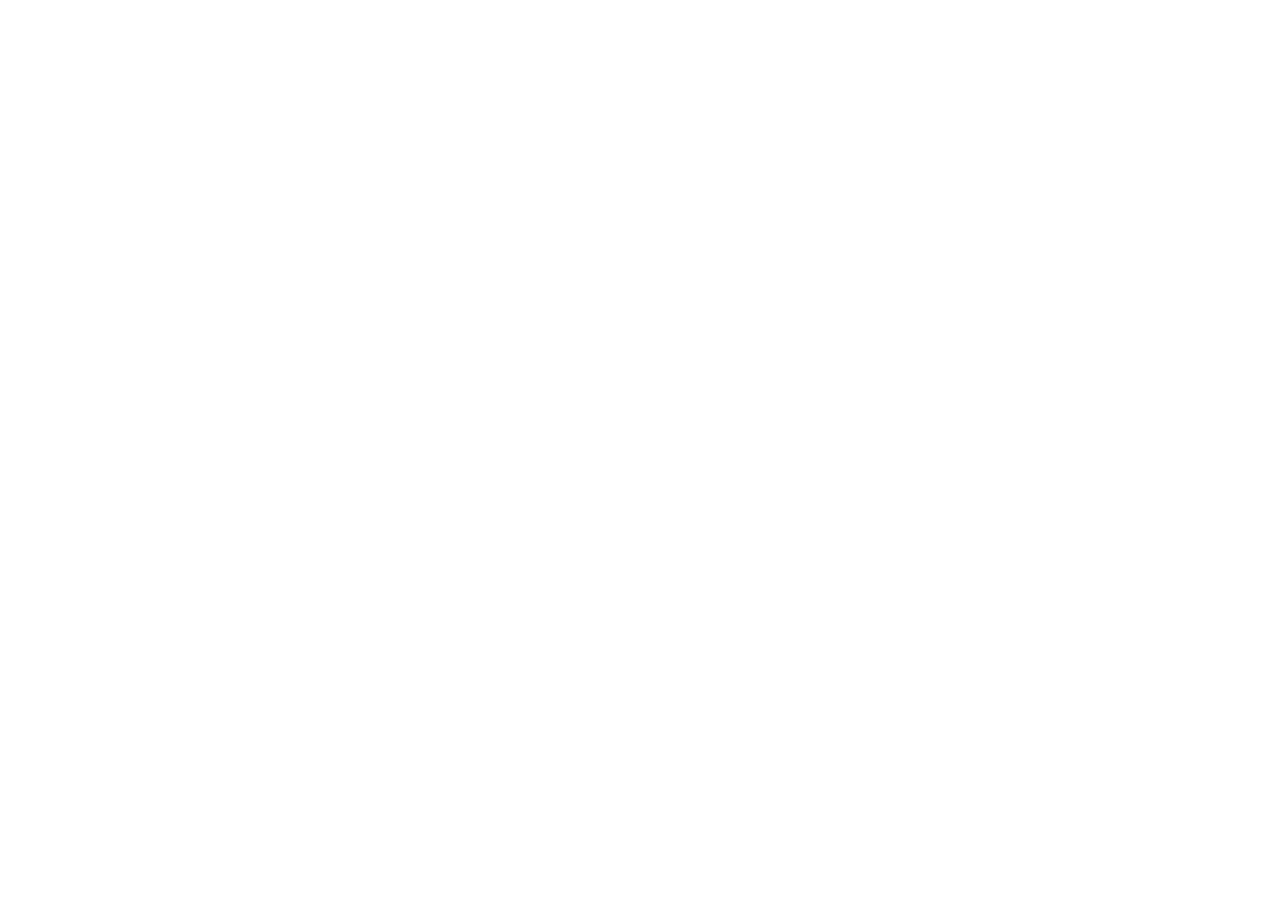
==== favourite_places.html @ ea0b26c7 "chore: link both HTML files to the style.css file." ====
<!DOCTYPE html>
<html lang="en">
<head>
    <meta charset="UTF-8">
    <meta name="viewport" content="width=device-width, initial-scale=1.0">
    <title>My Favourite Places</title>
    <link rel="stylesheet" href="styles.css">
</head>
<body>
    
</body>
</html>
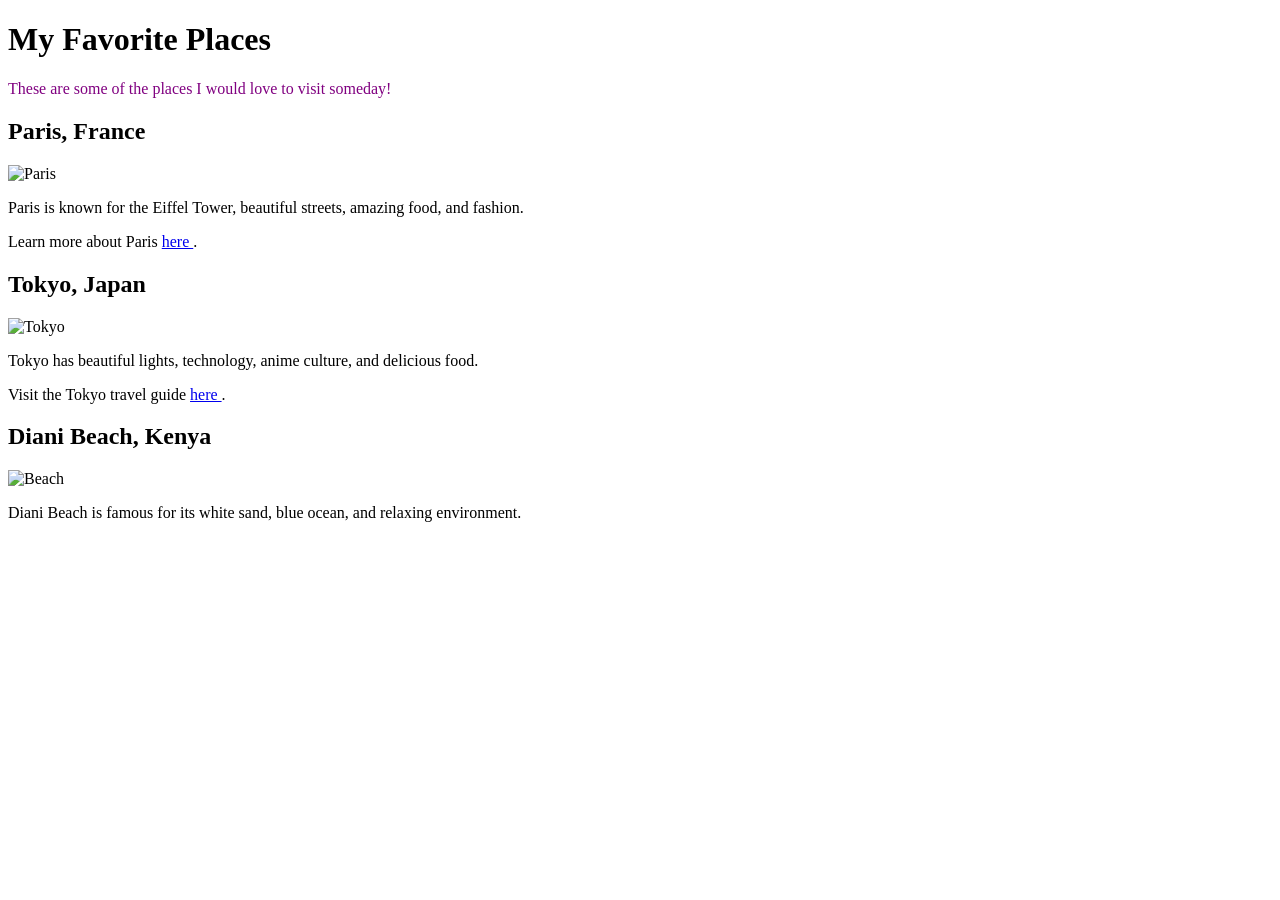
==== commit e5109f3b: "add content to favoutite places page" ====
--- a/favourite_places.html
+++ b/favourite_places.html
@@ -4,9 +4,66 @@
     <meta charset="UTF-8">
     <meta name="viewport" content="width=device-width, initial-scale=1.0">
     <title>My Favourite Places</title>
-    <link rel="stylesheet" href="styles.css">
+    <link rel="stylesheet" href="css/favourite_places.css"> 
 </head>
 <body>
-    
+    <h1>My Favorite Places</h1>
+
+    <p style="color: purple;">
+        These are some of the places I would love to visit someday!
+    </p>
+
+    <h2>Paris, France</h2>
+
+    <img
+        src="https://images.unsplash.com/photo-1499856871958-5b9627545d1a"
+        alt="Paris"
+        width="400"
+    >
+
+    <p>
+        Paris is known for the Eiffel Tower, beautiful streets,
+        amazing food, and fashion.
+    </p>
+
+    <p>
+        Learn more about Paris
+        <a href="https://en.parisinfo.com/" target="_blank">
+            here
+        </a>.
+    </p>
+
+    <h2>Tokyo, Japan</h2>
+
+    <img
+        src="https://images.unsplash.com/photo-1540959733332-eab4deabeeaf"
+        alt="Tokyo"
+        width="400"
+    >
+
+    <p>
+        Tokyo has beautiful lights, technology, anime culture,
+        and delicious food.
+    </p>
+
+    <p>
+        Visit the Tokyo travel guide
+        <a href="https://www.gotokyo.org/en/" target="_blank">
+            here
+        </a>.
+    </p>
+
+    <h2>Diani Beach, Kenya</h2>
+
+    <img
+        src="https://images.unsplash.com/photo-1507525428034-b723cf961d3e"
+        alt="Beach"
+        width="400"
+    >
+
+    <p>
+        Diani Beach is famous for its white sand,
+        blue ocean, and relaxing environment.
+    </p>
 </body>
 </html>
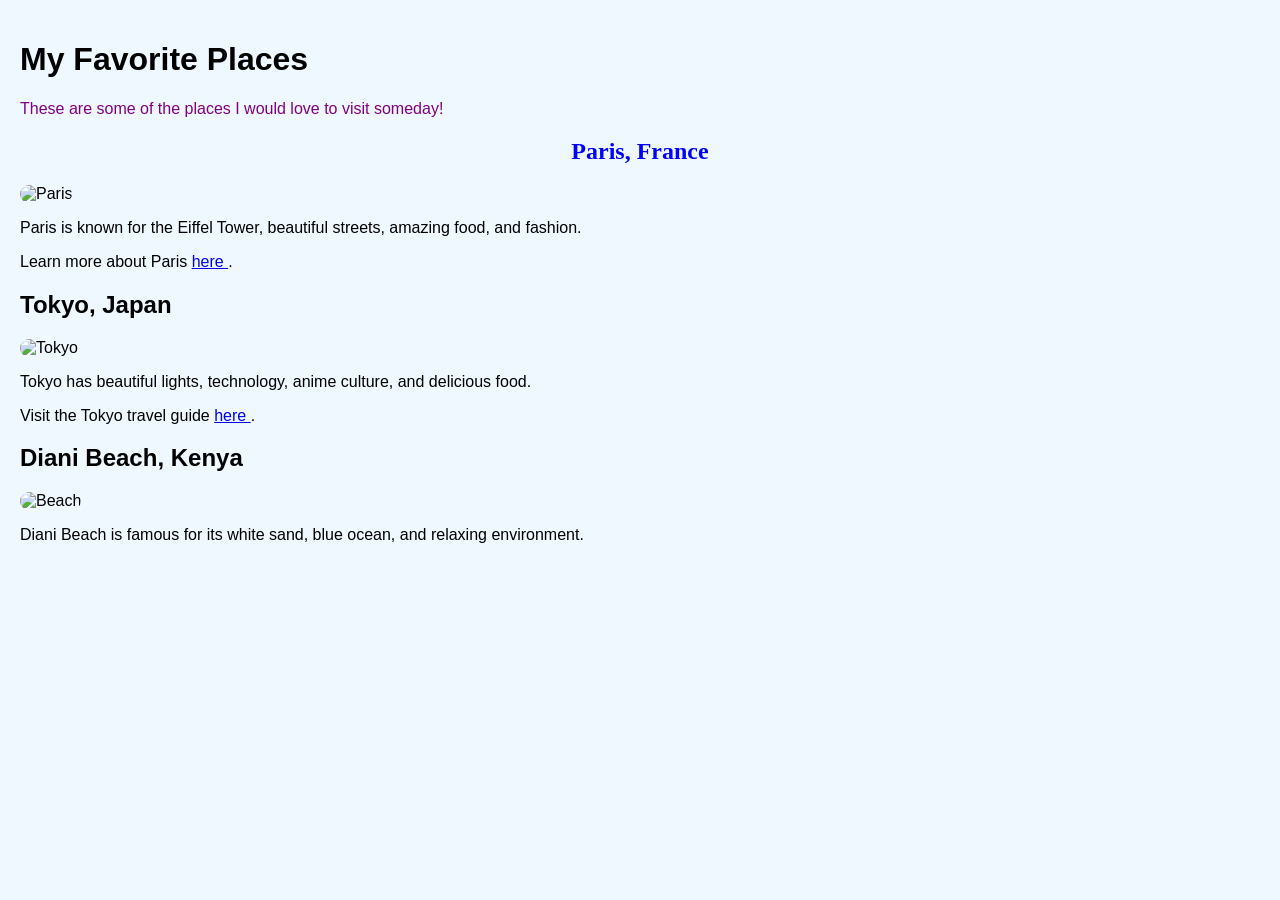
==== commit f94f52b8: "add styling to favourite places html file and remove style.css file." ====
--- a/favourite_places.html
+++ b/favourite_places.html
@@ -13,7 +13,7 @@
         These are some of the places I would love to visit someday!
     </p>
 
-    <h2>Paris, France</h2>
+    <h2 style="color: blue; text-align: center; font-family: 'Times New Roman', serif;">Paris, France</h2>
 
     <img
         src="https://images.unsplash.com/photo-1499856871958-5b9627545d1a"
--- a/css/favourite_places.css
+++ b/css/favourite_places.css
@@ -0,0 +1,14 @@
+body{
+    background-color: #f0f8ff;
+    font-family: Arial, sans-serif;
+    margin: 0;
+    padding: 20px;
+
+}
+
+img{
+    width: 100%;
+    height: auto;
+    border-radius: 10px;
+}
+
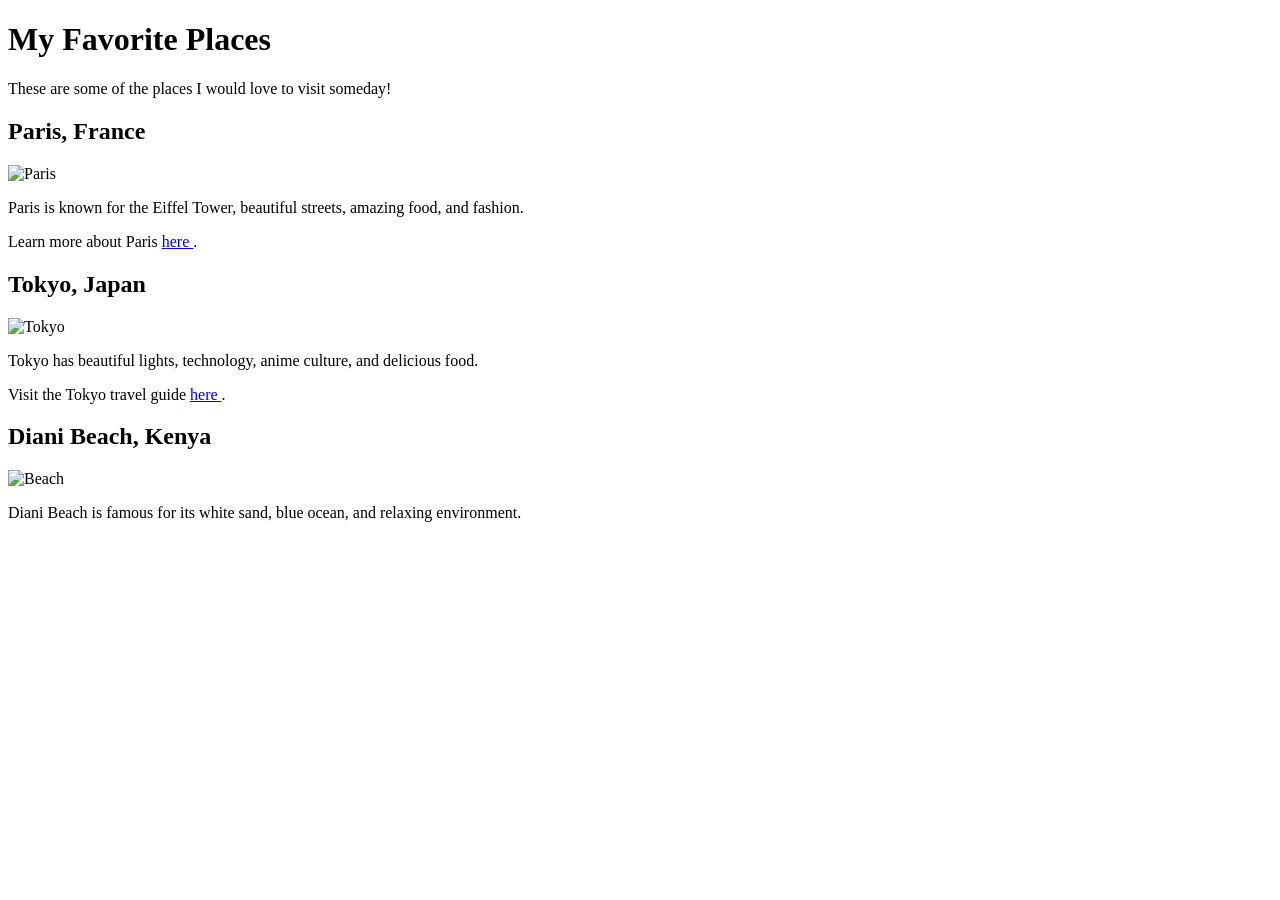
==== commit 117b5144: "add a style.css file." ====
--- a/favourite_places.html
+++ b/favourite_places.html
@@ -9,11 +9,11 @@
 <body>
     <h1>My Favorite Places</h1>
 
-    <p style="color: purple;">
+    <p>
         These are some of the places I would love to visit someday!
     </p>
 
-    <h2 style="color: blue; text-align: center; font-family: 'Times New Roman', serif;">Paris, France</h2>
+    <h2>Paris, France</h2>
 
     <img
         src="https://images.unsplash.com/photo-1499856871958-5b9627545d1a"
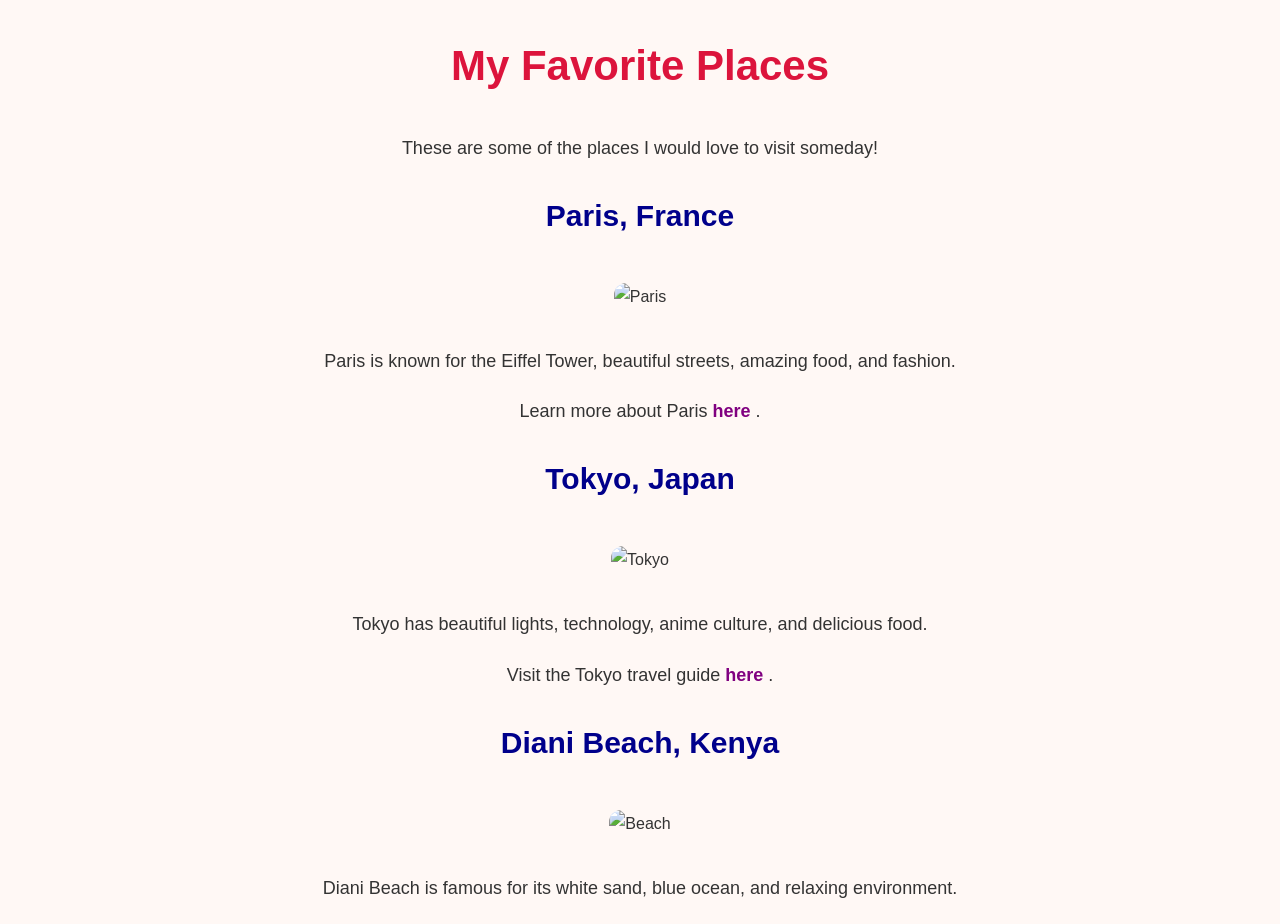
==== commit abe8cf53: "style both html files using the same css file." ====
--- a/favourite_places.html
+++ b/favourite_places.html
@@ -4,7 +4,7 @@
     <meta charset="UTF-8">
     <meta name="viewport" content="width=device-width, initial-scale=1.0">
     <title>My Favourite Places</title>
-    <link rel="stylesheet" href="css/favourite_places.css"> 
+    <link rel="stylesheet" href="css/style.css"> 
 </head>
 <body>
     <h1>My Favorite Places</h1>
--- a/css/style.css
+++ b/css/style.css
@@ -0,0 +1,50 @@
+body {
+    background-color: #fff8f5;
+    font-family: Arial, sans-serif;
+    line-height: 1.8;
+    text-align: center;
+    color: #333;
+    margin: 20px;
+}
+
+
+h1 {
+    color: crimson;
+    font-size: 42px;
+    font-weight: bold;
+}
+
+h2 {
+    color: darkblue;
+    font-size: 30px;
+}
+
+
+p {
+    font-size: 18px;
+}
+
+
+img {
+    width: 400px;
+    border-radius: 12px;
+    margin: 15px 0;
+}
+
+
+a {
+    color: purple;
+    font-weight: bold;
+    text-decoration: none;
+}
+
+
+a:hover {
+    color: hotpink;
+    text-decoration: underline;
+}
+
+ul {
+    list-style-position: inside;
+    font-size: 18px;
+}
